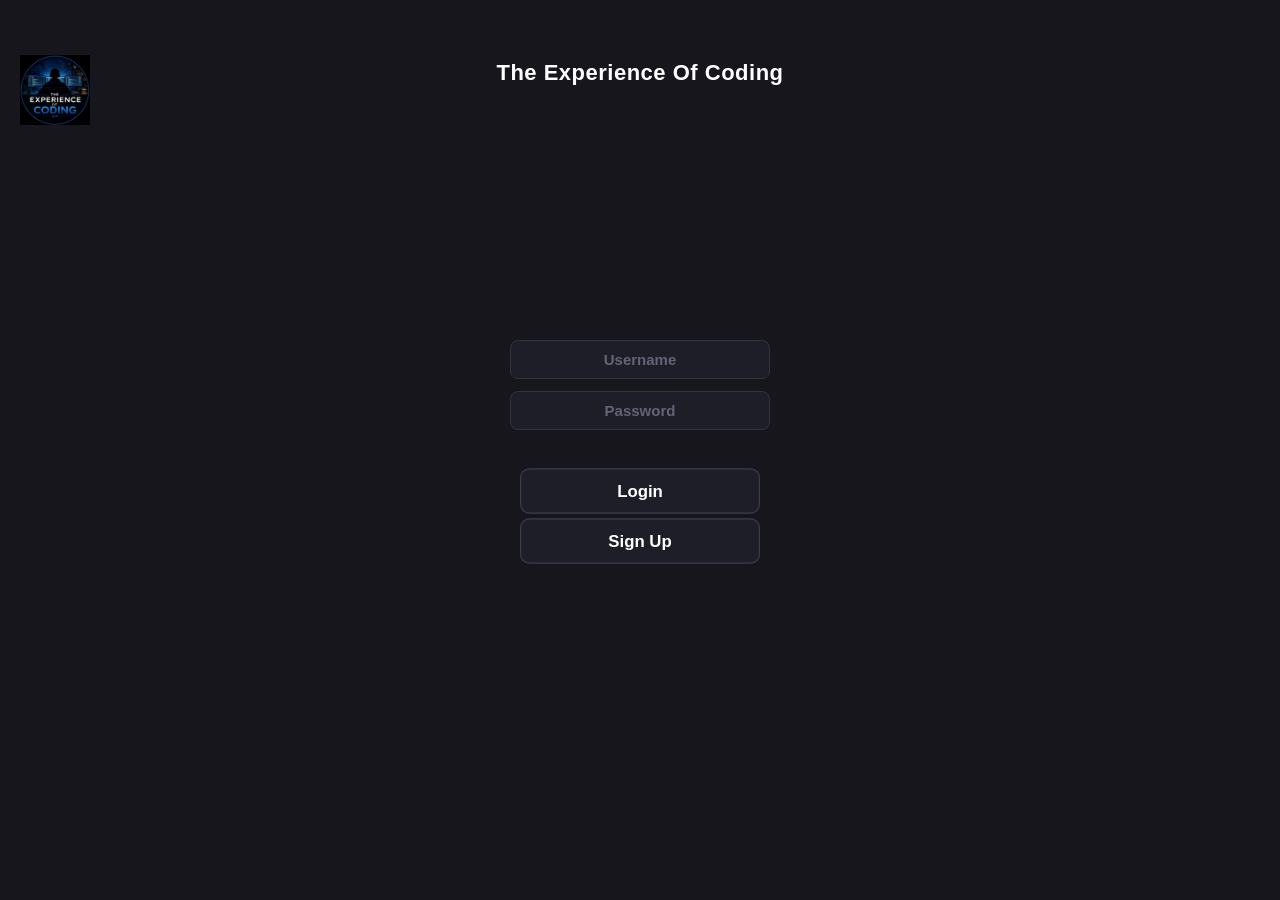
==== index.html @ 21ee702e "1" ====
<!DOCTYPE html>
<html>
<head>
    <meta charset="UTF-8">
    <meta name="viewport" content="width=device-width, initial-scale=1.0">
    <link rel="stylesheet" href="Start/style.css">
    <title>The Experience Of Coding</title>
</head>
<body>
    <header id="header" style="display: none;">
        <button id="settingsBtn" onclick="GETI('settingsPanel').style.display='flex'">Settings</button>
    </header>
    <img id="logo" src="Logo.png" alt="Logo">
    <h1 id="title">The Experience Of Coding</h1>

    <div id="authSection" class="form-section">
        <input type="text" id="username" placeholder="Username">
        <input type="password" id="password" placeholder="Password">
        <p id="warning"></p>
        <button id="loginBtn">Login</button>
        <button id="signupBtn">Sign Up</button>
    </div>

    <div id="btns" style="display: none;">
        <button id="learnFund" onclick="moveHtml('Fundamentals/main.html')">Learn the Fundamentals</button>
        <button id="otherSW">VS Code (Web)</button>
        <button id="projects" onclick="moveHtml('Projects/main.html')">Projects</button>
        <button id="learnLang" onclick="moveHtml('LLang/main.html')">Learn a Language</button>
        <button id="codeShare" onclick="moveHtml('Code-share/main.html')">Code Share</button>
        <button id="freeCourse" onclick="GETI('freeCoursePanel').style.display='flex'">Free Course!</button>
    </div>

    <div id="freeCoursePanel" style="display: none;">
        <h2>Free Course!</h2>
        <p>Email us to get your free course!</p>
        <p class="schedule-text">Schedule: Fridays & Saturdays</p>
        <p class="email-label">Send us an email at:</p>
        <a href="mailto:thelittledevchannel@gmail.com" class="email-link">thelittledevchannel@gmail.com</a>
        <button id="closeFreeCourse" onclick="GETI('freeCoursePanel').style.display='none'">Close</button>
    </div>

    <div id="settingsPanel" style="display: none;">
        <h2>Settings</h2>
        <button id="darkMode">Dark Mode</button>
        <button id="lightMode">Light Mode</button>
        <p id="settingsWarning"></p>
        <button id="logoutBtn">Log Out</button>
        <button id="deleteBtn">Delete Account</button>
        <button id="closeSettings" onclick="GETI('settingsPanel').style.display='none'">Close</button>
    </div>

    <script src="Start/main.js"></script>
</body>
</html>
---- Start/style.css ----
/* ===== Base Reset ===== */
*, *::before, *::after {
    margin: 0;
    padding: 0;
    box-sizing: border-box;
}

body {
    font-family: 'Segoe UI', Arial, sans-serif;
    background-color: rgb(22, 22, 28);
    color: white;
    display: flex;
    flex-direction: column;
    align-items: center;
    min-height: 100vh;
    overflow-x: hidden;
}

/* ===== Logo & Title ===== */
#logo {
    position: absolute;
    top: 55px;
    left: 20px;
    width: 70px;
    height: 70px;
}

#title {
    position: absolute;
    top: 60px;
    font-size: 22px;
    font-weight: 700;
    letter-spacing: 0.5px;
}

/* ===== Auth Form ===== */
.form-section {
    display: flex;
    flex-direction: column;
    align-items: center;
    justify-content: center;
    height: 100vh;
    gap: 12px;
}

.form-section input {
    padding: 10px 20px;
    font-size: 15px;
    border: 1px solid rgb(50, 50, 65);
    border-radius: 8px;
    background-color: rgb(30, 30, 40);
    color: white;
    font-weight: 600;
    text-align: center;
    width: 260px;
    outline: none;
    transition: border-color 0.2s;
}

.form-section input:focus {
    border-color: rgb(0, 140, 255);
}

.form-section input::placeholder {
    color: rgb(100, 100, 120);
}

.form-section button {
    transform: scale(1.2);
    background-color: rgb(30, 30, 40);
    color: white;
    font-weight: 600;
    font-size: 14px;
    border: 1px solid rgb(60, 60, 80);
    border-radius: 8px;
    padding: 10px 40px;
    cursor: pointer;
    transition: all 0.2s;
    min-width: 200px;
}

.form-section button:hover {
    transform: scale(1.25);
    background-color: rgb(45, 45, 60);
    border-color: rgb(80, 80, 100);
}

.form-section button:active {
    transform: scale(1.3);
    background-color: rgb(55, 55, 70);
}

#warning {
    color: rgb(255, 80, 80);
    font-weight: 600;
    font-size: 13px;
    margin: 0;
    min-height: 18px;
}

/* ===== Main Buttons ===== */
#btns {
    position: absolute;
    top: 200px;
    display: flex;
    flex-direction: column;
    align-items: center;
    gap: 12px;
    width: 100%;
    max-width: 340px;
}

#btns button {
    width: 100%;
    background-color: rgb(30, 30, 40);
    color: white;
    font-weight: 600;
    font-size: 15px;
    border: 1px solid rgb(60, 60, 80);
    border-radius: 8px;
    padding: 14px 24px;
    cursor: pointer;
    transition: all 0.2s;
    text-align: center;
}

#btns button:hover {
    transform: scale(1.03);
    background-color: rgb(45, 45, 60);
    border-color: rgb(80, 80, 100);
}

#btns button:active {
    transform: scale(1.06);
    background-color: rgb(55, 55, 70);
}

#freeCourse {
    background-color: rgb(15, 60, 15);
    border-color: rgb(30, 90, 30);
}

#freeCourse:hover {
    background-color: rgb(20, 75, 20);
    border-color: rgb(40, 110, 40);
}

/* ===== Header ===== */
#header {
    position: fixed;
    top: 0;
    left: 0;
    width: 100%;
    height: 50px;
    background-color: rgb(12, 12, 15);
    display: flex;
    align-items: center;
    justify-content: flex-end;
    padding: 0 20px;
    box-sizing: border-box;
    z-index: 50;
    border-bottom: 1px solid rgb(40, 40, 50);
}

#settingsBtn {
    background: none;
    border: none;
    color: rgb(180, 180, 200);
    font-size: 14px;
    font-weight: 600;
    cursor: pointer;
    transition: all 0.2s;
    padding: 6px 12px;
    border-radius: 6px;
}

#settingsBtn:hover {
    transform: scale(1.05);
    color: white;
    background-color: rgb(40, 40, 50);
}

#settingsBtn:active {
    transform: scale(1.1);
}

/* ===== Settings Panel ===== */
#settingsPanel {
    position: fixed;
    top: 0;
    left: 0;
    width: 100%;
    height: 100%;
    background-color: rgba(0, 0, 0, 0.85);
    backdrop-filter: blur(5px);
    display: flex;
    flex-direction: column;
    align-items: center;
    justify-content: center;
    gap: 15px;
    z-index: 100;
}

#settingsPanel h2 {
    color: white;
    margin: 0;
    font-size: 24px;
    font-weight: 700;
}

#settingsPanel button {
    transform: scale(1.2);
    background-color: rgb(30, 30, 40);
    color: white;
    font-weight: 600;
    font-size: 14px;
    border: 1px solid rgb(60, 60, 80);
    border-radius: 8px;
    padding: 10px 30px;
    cursor: pointer;
    transition: all 0.2s;
    min-width: 200px;
}

#settingsPanel button:hover {
    transform: scale(1.25);
    background-color: rgb(45, 45, 60);
    border-color: rgb(80, 80, 100);
}

#settingsPanel button:active {
    transform: scale(1.3);
    background-color: rgb(55, 55, 70);
}

#settingsWarning {
    color: rgb(255, 80, 80);
    font-weight: 600;
    font-size: 13px;
    margin: 0;
    min-height: 18px;
}

/* ===== Free Course Panel ===== */
#freeCoursePanel {
    position: fixed;
    top: 0;
    left: 0;
    width: 100%;
    height: 100%;
    background-color: rgba(0, 0, 0, 0.85);
    backdrop-filter: blur(5px);
    display: flex;
    flex-direction: column;
    align-items: center;
    justify-content: center;
    gap: 12px;
    z-index: 100;
}

#freeCoursePanel h2 {
    color: white;
    margin: 0;
    font-size: 28px;
    font-weight: 700;
}

#freeCoursePanel p {
    color: rgb(200, 200, 215);
    margin: 0;
    font-size: 16px;
}

#freeCoursePanel .schedule-text {
    font-size: 18px;
    font-weight: 700;
    color: rgb(80, 180, 255);
    margin-top: 10px;
}

#freeCoursePanel .email-label {
    margin-top: 15px;
}

#freeCoursePanel .email-link {
    font-size: 18px;
    font-weight: 700;
    color: rgb(80, 180, 255);
    text-decoration: none;
    margin-top: 5px;
    transition: color 0.2s;
}

#freeCoursePanel .email-link:hover {
    color: rgb(120, 200, 255);
}

#freeCoursePanel button {
    transform: scale(1.2);
    background-color: rgb(30, 30, 40);
    color: white;
    font-weight: 600;
    font-size: 14px;
    border: 1px solid rgb(60, 60, 80);
    border-radius: 8px;
    padding: 10px 30px;
    cursor: pointer;
    transition: all 0.2s;
    min-width: 200px;
    margin-top: 20px;
}

#freeCoursePanel button:hover {
    transform: scale(1.25);
    background-color: rgb(45, 45, 60);
    border-color: rgb(80, 80, 100);
}

#freeCoursePanel button:active {
    transform: scale(1.3);
    background-color: rgb(55, 55, 70);
}
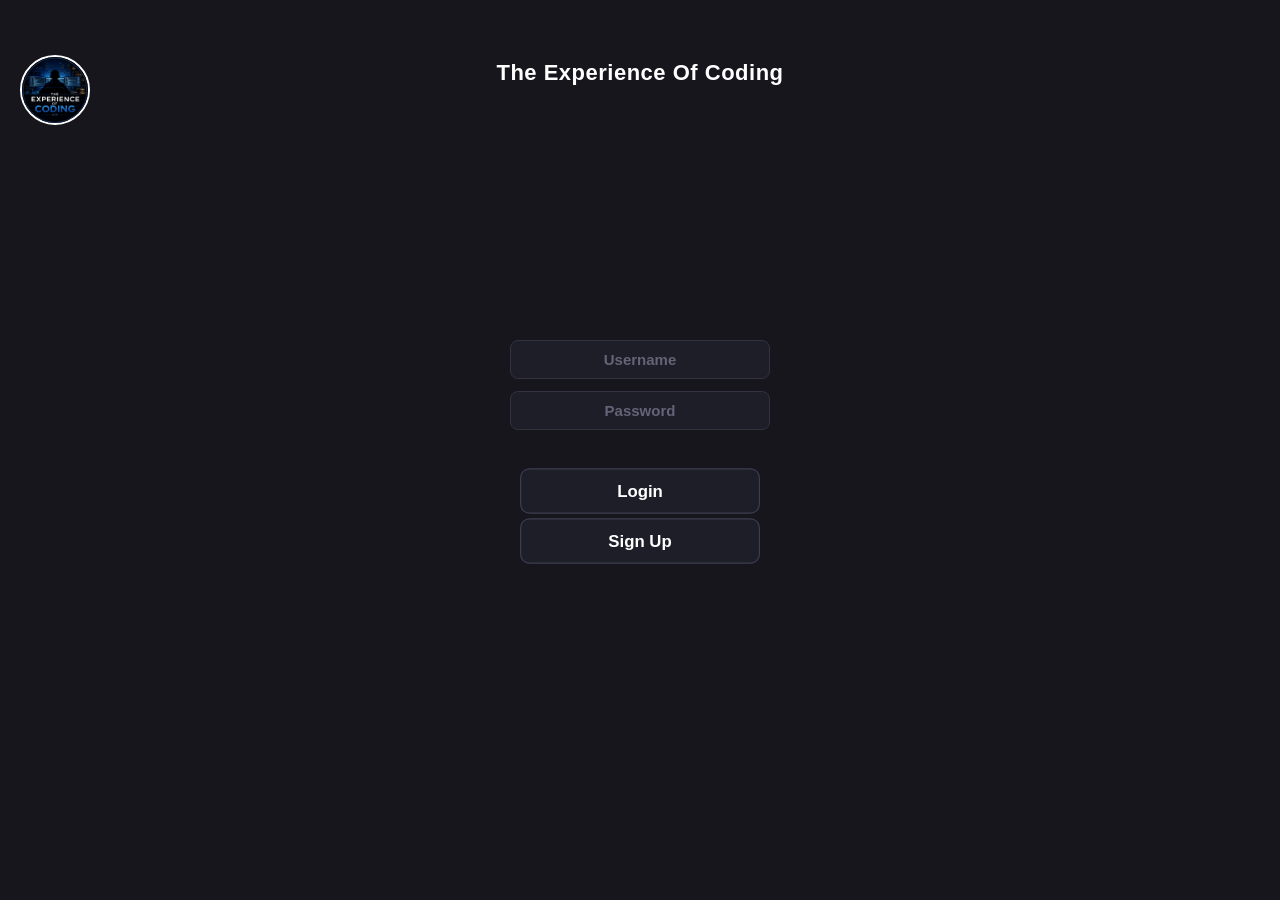
==== commit b6dc2048: "Add Courses button and alert for free beginner course; style logo with border" ====
--- a/index.html
+++ b/index.html
@@ -1,5 +1,7 @@
 <!DOCTYPE html>
+
 <html>
+
 <head>
     <meta charset="UTF-8">
     <meta name="viewport" content="width=device-width, initial-scale=1.0">
@@ -10,8 +12,8 @@
     <header id="header" style="display: none;">
         <button id="settingsBtn" onclick="GETI('settingsPanel').style.display='flex'">Settings</button>
     </header>
-    <img id="logo" src="Logo.png" alt="Logo">
-    <h1 id="title">The Experience Of Coding</h1>
+    <img id="logo" class="abs" src="Logo.png" alt="Logo">
+    <h1 id="title" class="abs">The Experience Of Coding</h1>
 
     <div id="authSection" class="form-section">
         <input type="text" id="username" placeholder="Username">
@@ -22,21 +24,12 @@
     </div>
 
     <div id="btns" style="display: none;">
-        <button id="learnFund" onclick="moveHtml('Fundamentals/main.html')">Learn the Fundamentals</button>
-        <button id="otherSW">VS Code (Web)</button>
-        <button id="projects" onclick="moveHtml('Projects/main.html')">Projects</button>
-        <button id="learnLang" onclick="moveHtml('LLang/main.html')">Learn a Language</button>
-        <button id="codeShare" onclick="moveHtml('Code-share/main.html')">Code Share</button>
-        <button id="freeCourse" onclick="GETI('freeCoursePanel').style.display='flex'">Free Course!</button>
-    </div>
-
-    <div id="freeCoursePanel" style="display: none;">
-        <h2>Free Course!</h2>
-        <p>Email us to get your free course!</p>
-        <p class="schedule-text">Schedule: Fridays & Saturdays</p>
-        <p class="email-label">Send us an email at:</p>
-        <a href="mailto:thelittledevchannel@gmail.com" class="email-link">thelittledevchannel@gmail.com</a>
-        <button id="closeFreeCourse" onclick="GETI('freeCoursePanel').style.display='none'">Close</button>
+        <button id="learnFund" class="abs" onclick="moveHtml('Fundamentals/main.html')">Learn the Fundamentals</button>
+        <button id="otherSW" class="abs">VS Code (Web)</button>
+        <button id="projects" class="abs" onclick="moveHtml('Projects/main.html')">Projects</button>
+        <button id="learnLang" class="abs" onclick="moveHtml('LLang/main.html')">Learn a Language</button>
+        <button id="coursesBtn" class="abs">Courses</button>
+        <button id="codeShare" class="abs" onclick="moveHtml('Code-share/main.html')">Code Share</button>
     </div>
 
     <div id="settingsPanel" style="display: none;">
@@ -51,4 +44,4 @@
 
     <script src="Start/main.js"></script>
 </body>
-</html>+</html>
--- a/Start/style.css
+++ b/Start/style.css
@@ -20,6 +20,8 @@
 #logo {
     position: absolute;
     top: 55px;
+    border-radius: 100px;
+    border: 2px solid white;
     left: 20px;
     width: 70px;
     height: 70px;
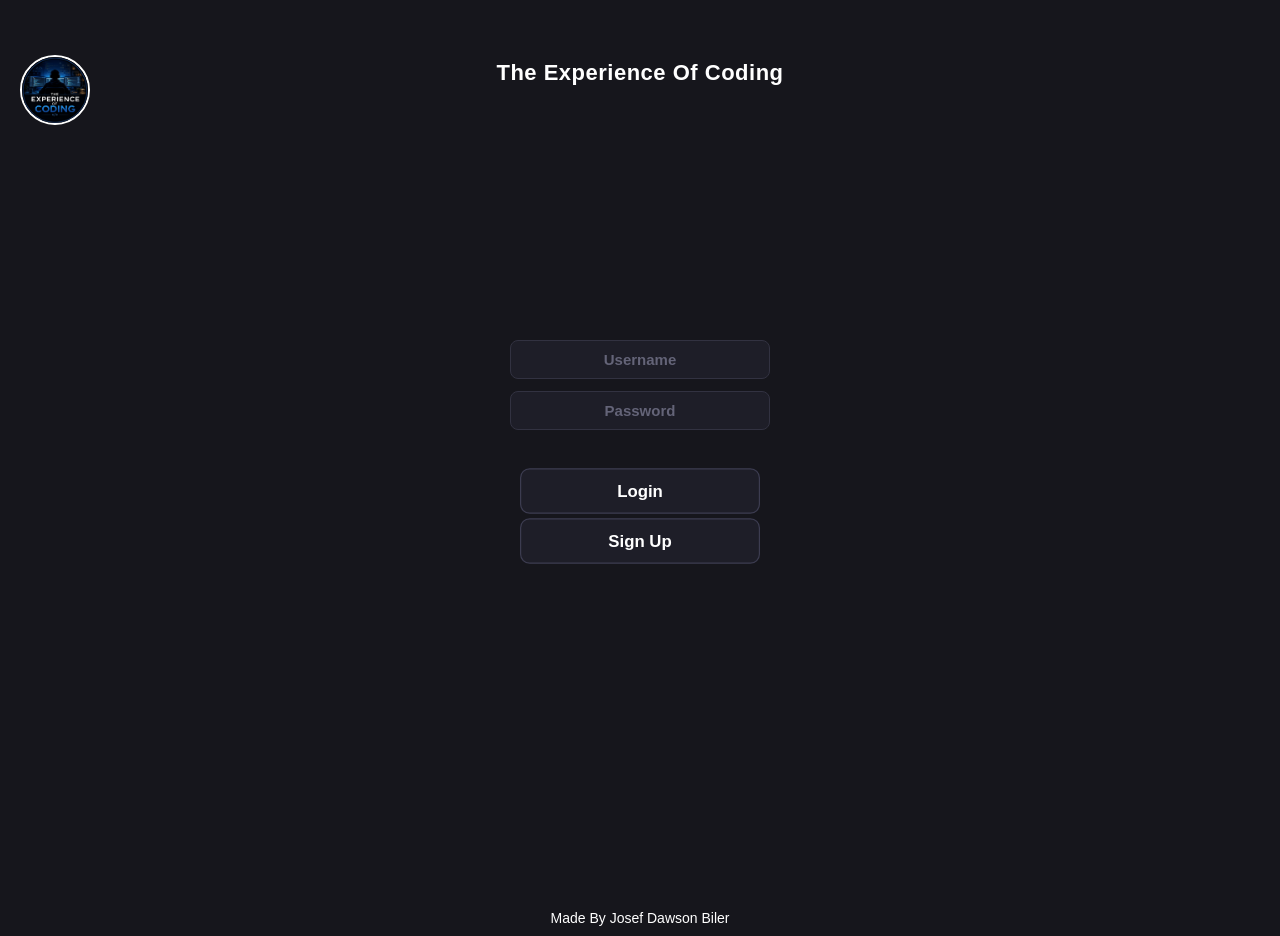
==== commit 853d2b5d: "Add footer with author credit to multiple HTML files" ====
--- a/index.html
+++ b/index.html
@@ -43,5 +43,6 @@
     </div>
 
     <script src="Start/main.js"></script>
+    <footer style="text-align:center; padding:10px; font-size:14px;">Made By Josef Dawson Biler</footer>
 </body>
 </html>
